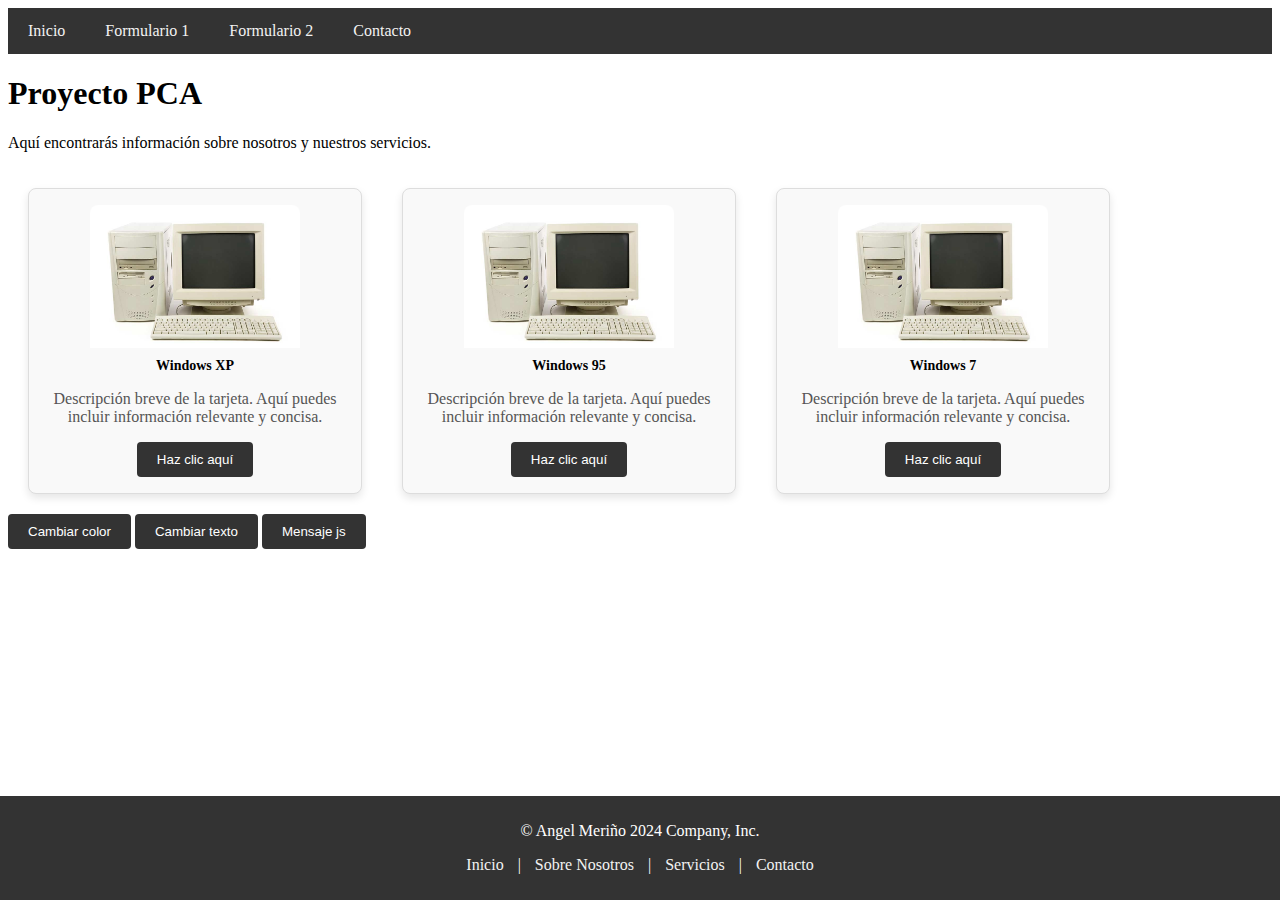
==== index.html @ f636c62e "first commit" ====
<html lang="en">
  <head>
    <meta charset="UTF-8" />
    <meta name="viewport" content="width=device-width, initial-scale=1.0" />
    <title>Document</title>
    <link rel="stylesheet" href="style.css" />
    <script src="script.js" defer></script>
  </head>
  <body>
    <!-- Barra de navegación -->
    <nav>
      <div class="navbar">
        <a href="index.html">Inicio</a>
        <a href="index2.html">Formulario 1</a>
        <a href="index3.html">Formulario 2</a>
        <a href="index4.html">Contacto</a>
      </div>
    </nav>

    <!-- Contenido  -->
    <h1>Proyecto PCA</h1>
    <p id="parrafo1">Aquí encontrarás información sobre nosotros y nuestros servicios.</p>

    <!-- tarjetas -->

    <div id="container">
      <div class="card">
        <img src="imagen-pc.jpg" alt="Imagen de Ejemplo" />
        <h1>Windows XP</h1>
        <p>
          Descripción breve de la tarjeta. Aquí puedes incluir información
          relevante y concisa.
        </p>
        <button id="boton1" onclick="cambiarMensaje('boton1', 'Windows XP Fue lanzado al mercado el 25 de octubre de 2001')">Haz clic aquí</button>
     
      </div>

      <div class="card">
        <img src="imagen-pc.jpg" alt="Imagen de Ejemplo" />
        <h1>Windows 95</h1>
        <p>
          Descripción breve de la tarjeta. Aquí puedes incluir información
          relevante y concisa.
        </p>
        <button id="boton2" onclick="cambiarMensaje('boton2', 'Windows 95 fue lanzado al mercado el 24 de agosto de 1995')">Haz clic aquí</button>
      </div>

      <div class="card" id="card">
        <img src="imagen-pc.jpg" alt="Imagen de Ejemplo" />
        <h1>Windows 7</h1>
        <p>
          Descripción breve de la tarjeta. Aquí puedes incluir información
          relevante y concisa.
        </p>
        <button id="boton3" onclick="cambiarMensaje('boton3', 'Windows 7 fue la lazado oficialmente el 22 de octubre de 2009')">Haz clic aquí</button>
      
      </div>
    </div>


    

    <!-- funciones -->
    <div class="funtion">
    <button onclick="cambiarColor()" >Cambiar color</button>
    <button onclick="cambiarMensaje1()">Cambiar texto</button>
    <button onclick="mostrarAlerta()" >Mensaje js</button>
   </div>
    <!-- Footer -->
    <footer>
      <div class="footer">
        <p>© Angel Meriño 2024 Company, Inc.</p>
        <p>
          <a href="#inicio">Inicio</a> |
          <a href="#sobre-nosotros">Sobre Nosotros</a> |
          <a href="#servicios">Servicios</a> | <a href="#contacto">Contacto</a>
        </p>
      </div>
    </footer>
  </body>
</html>
---- style.css ----
/* Estilos básicos para la barra de navegación */
.navbar {
  background-color: #333;
  overflow: hidden;
}
.navbar a {
  float: left;
  display: block;
  color: #f2f2f2;
  text-align: center;
  padding: 14px 20px;
  text-decoration: none;
}
.navbar a:hover {
  background-color: #ddd;
  color: black;
}


/* Estilos básicos para la tarjeta */

.card, .form {
  background-color: #f9f9f9;
  border: 1px solid #ddd;
  border-radius: 8px;
  box-shadow: 0 4px 8px rgba(0, 0, 0, 0.1);
  margin: 20px;
  padding: 16px;
  text-align: center;
  width: 300px;
}
.card img, .en_construccion img {
  border-radius: 8px 8px 0 0;
  width: 70%;
}
.card h1 {
  font-size: 14px;
  margin: 10px 0;
}
.card p {
  color: #555;
  font-size: 16px;
}
.card button,.funtion button, .funtion input {
  background-color: #333;
  border: none;
  border-radius: 4px;
  color: white;
  cursor: pointer;
  padding: 10px 20px;
  text-align: center;
}

#container{
display:flex;

}









/* Estilos básicos para el footer */
.footer {
    background-color: #333;
    color: white;
    text-align: center;
    padding: 10px 0;
    position: fixed;
    left: 0;
    bottom: 0;
    width: 100%;
  }
  .footer a {
    color: #f2f2f2;
    text-decoration: none;
    margin: 0 10px;
  }
  .footer a:hover {
    color: #ddd;
  }

  .en_construccion{
  
    text-align: center;
    width: 60%; /* Ancho del div */
    height: 80%; /* Altura del div */
    background-color: #f2f2f2; /* Color de fondo del div */
    margin: 0 auto; /* Margen automático en los lados izquierdo y derecho para centrar el div */
  
  }
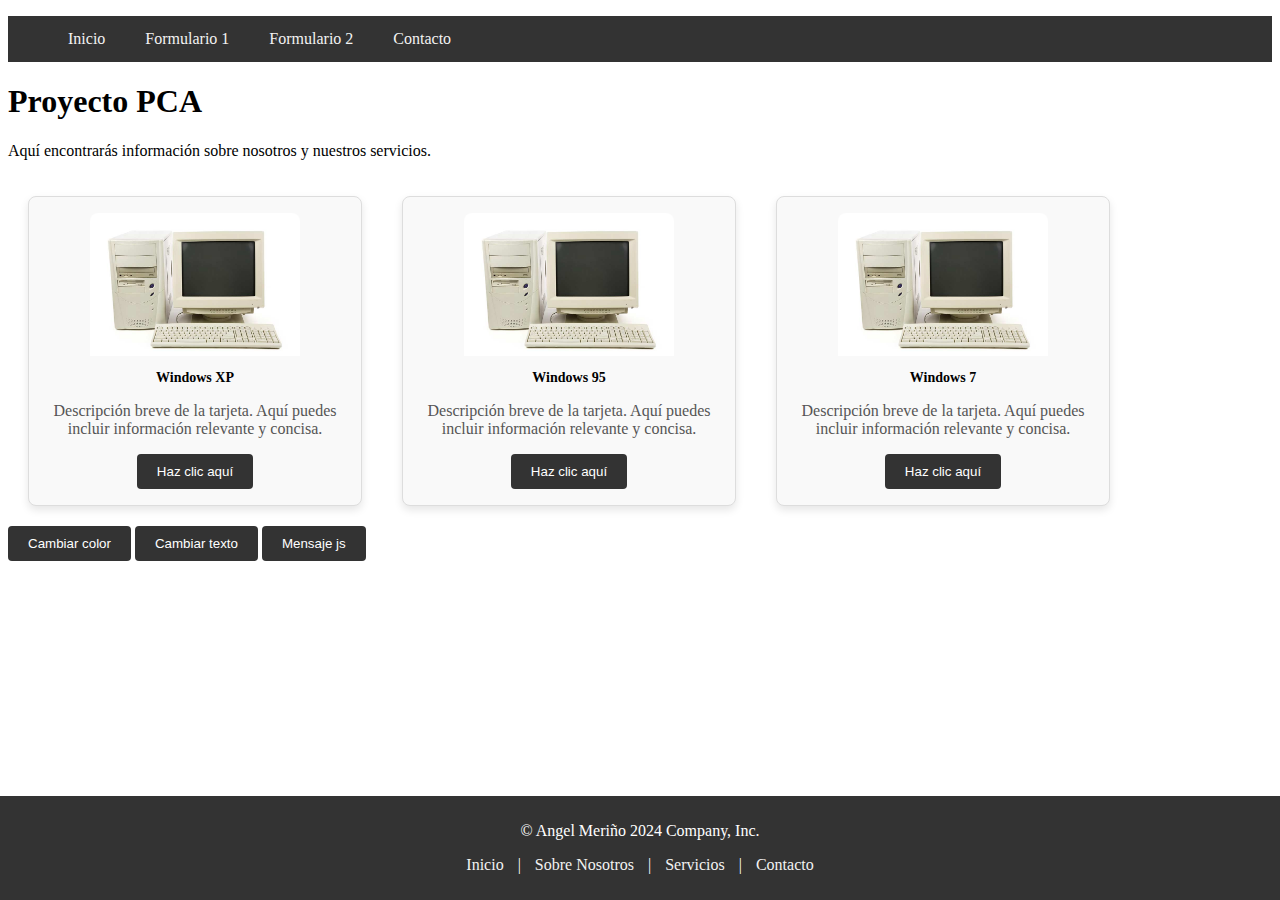
==== commit 351305aa: "inicio de platzi" ====
--- a/index.html
+++ b/index.html
@@ -1,5 +1,6 @@
+<!DOCTYPE html>
 <html lang="en">
-  <head>
+  <head> 
     <meta charset="UTF-8" />
     <meta name="viewport" content="width=device-width, initial-scale=1.0" />
     <title>Document</title>
@@ -7,14 +8,14 @@
     <script src="script.js" defer></script>
   </head>
   <body>
-    <!-- Barra de navegación -->
+    <!-- Barra de navegación cambiar  -->
     <nav>
-      <div class="navbar">
+      <ul class="navbar">
         <a href="index.html">Inicio</a>
         <a href="index2.html">Formulario 1</a>
         <a href="index3.html">Formulario 2</a>
         <a href="index4.html">Contacto</a>
-      </div>
+      </ul>
     </nav>
 
     <!-- Contenido  -->
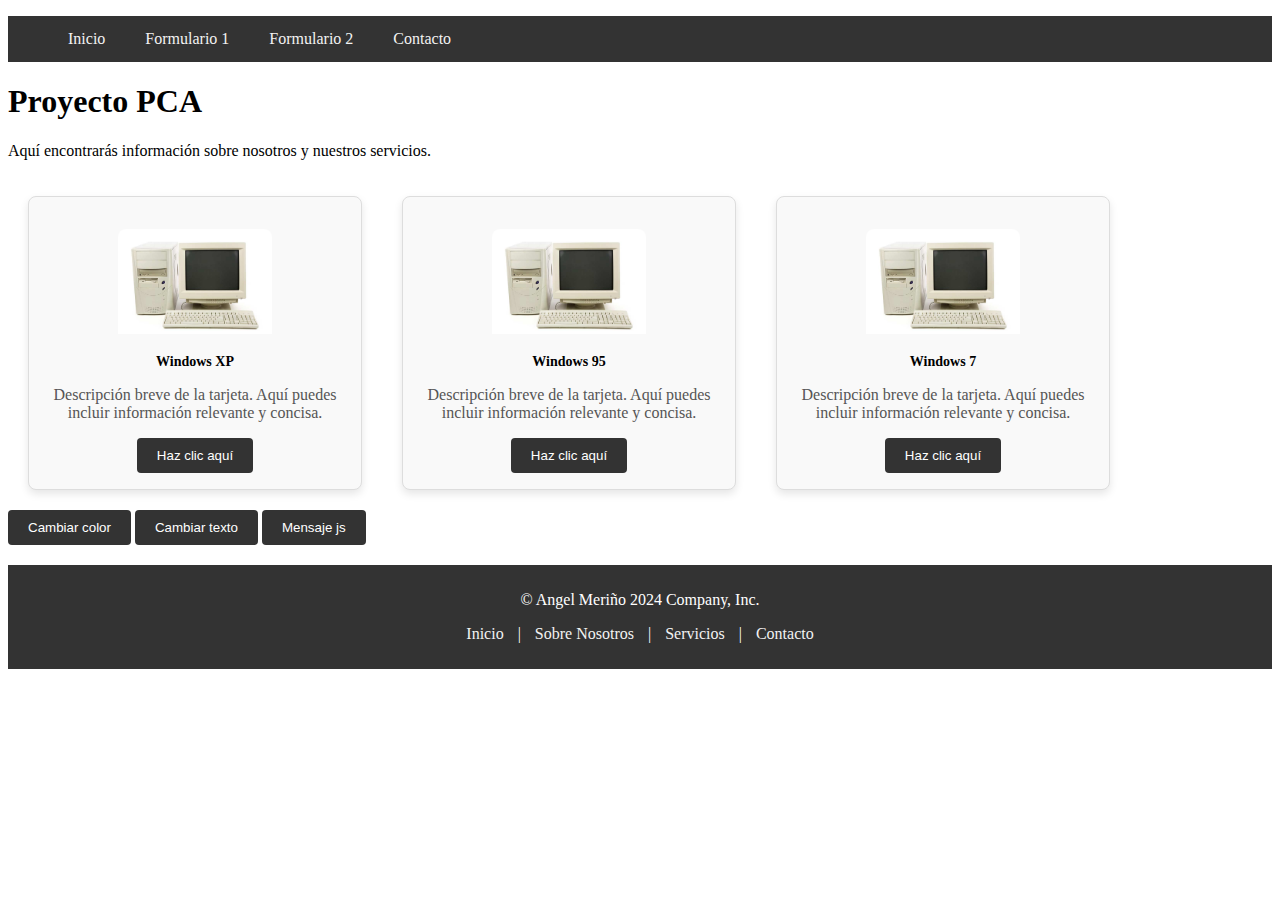
==== commit c09208ac: "next" ====
--- a/index.html
+++ b/index.html
@@ -3,12 +3,13 @@
   <head> 
     <meta charset="UTF-8" />
     <meta name="viewport" content="width=device-width, initial-scale=1.0" />
-    <title>Document</title>
+    <title>PCA Proyecto</title>
     <link rel="stylesheet" href="style.css" />
     <script src="script.js" defer></script>
   </head>
   <body>
     <!-- Barra de navegación cambiar  -->
+    <header>
     <nav>
       <ul class="navbar">
         <a href="index.html">Inicio</a>
@@ -17,6 +18,7 @@
         <a href="index4.html">Contacto</a>
       </ul>
     </nav>
+  </header>
 
     <!-- Contenido  -->
     <h1>Proyecto PCA</h1>
@@ -26,7 +28,9 @@
 
     <div id="container">
       <div class="card">
-        <img src="imagen-pc.jpg" alt="Imagen de Ejemplo" />
+        <figure>
+          <img src="imagen-pc.jpg" alt="Imagen de Ejemplo" />
+        </figure>
         <h1>Windows XP</h1>
         <p>
           Descripción breve de la tarjeta. Aquí puedes incluir información
@@ -37,7 +41,9 @@
       </div>
 
       <div class="card">
-        <img src="imagen-pc.jpg" alt="Imagen de Ejemplo" />
+        <figure>
+          <img src="imagen-pc.jpg" alt="Imagen de Ejemplo" />
+        </figure>
         <h1>Windows 95</h1>
         <p>
           Descripción breve de la tarjeta. Aquí puedes incluir información
@@ -47,7 +53,9 @@
       </div>
 
       <div class="card" id="card">
+        <figure>
         <img src="imagen-pc.jpg" alt="Imagen de Ejemplo" />
+      </figure>
         <h1>Windows 7</h1>
         <p>
           Descripción breve de la tarjeta. Aquí puedes incluir información
--- a/style.css
+++ b/style.css
@@ -66,14 +66,17 @@
 
 /* Estilos básicos para el footer */
 .footer {
+  
     background-color: #333;
     color: white;
     text-align: center;
     padding: 10px 0;
-    position: fixed;
+    margin-top: 20px;
     left: 0;
     bottom: 0;
     width: 100%;
+   
+    
   }
   .footer a {
     color: #f2f2f2;
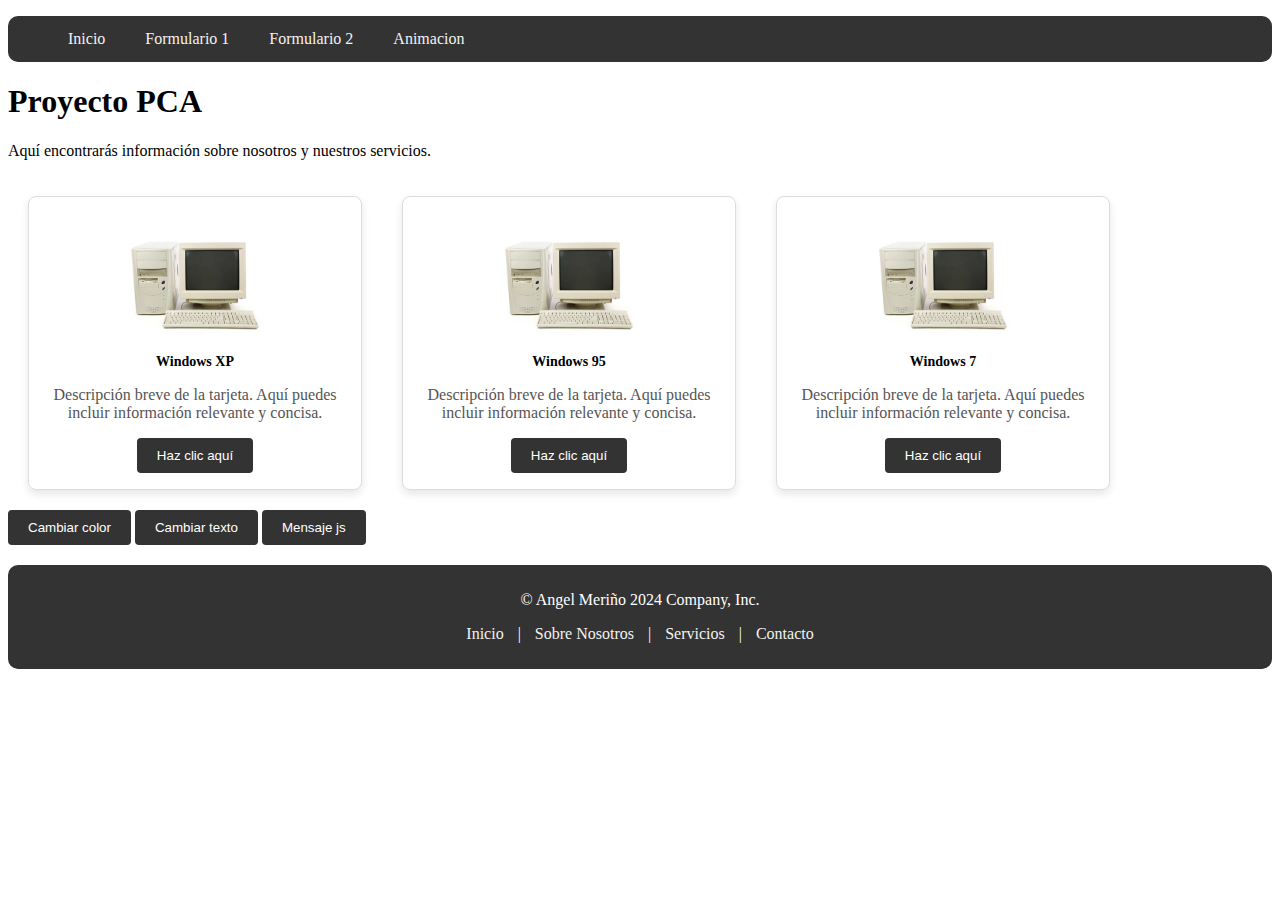
==== commit 88830da2: "animacion" ====
--- a/index.html
+++ b/index.html
@@ -15,7 +15,7 @@
         <a href="index.html">Inicio</a>
         <a href="index2.html">Formulario 1</a>
         <a href="index3.html">Formulario 2</a>
-        <a href="index4.html">Contacto</a>
+        <a href="index4.html">Animacion</a>
       </ul>
     </nav>
   </header>
--- a/style.css
+++ b/style.css
@@ -2,6 +2,7 @@
 .navbar {
   background-color: #333;
   overflow: hidden;
+  border-radius: 10px;
 }
 .navbar a {
   float: left;
@@ -16,11 +17,10 @@
   color: black;
 }
 
-
 /* Estilos básicos para la tarjeta */
 
-.card, .form {
-  background-color: #f9f9f9;
+.card,
+.form {
   border: 1px solid #ddd;
   border-radius: 8px;
   box-shadow: 0 4px 8px rgba(0, 0, 0, 0.1);
@@ -29,7 +29,13 @@
   text-align: center;
   width: 300px;
 }
-.card img, .en_construccion img {
+.card:hover {
+  background-color: #d1d1d1;
+  box-shadow: 0 4px 8px #3d8c48(0, 0, 0, 0.1);
+}
+
+.card img,
+.en_construccion img {
   border-radius: 8px 8px 0 0;
   width: 70%;
 }
@@ -37,11 +43,14 @@
   font-size: 14px;
   margin: 10px 0;
 }
+
 .card p {
   color: #555;
   font-size: 16px;
 }
-.card button,.funtion button, .funtion input {
+.card button,
+.funtion button,
+.funtion input {
   background-color: #333;
   border: none;
   border-radius: 4px;
@@ -51,48 +60,64 @@
   text-align: center;
 }
 
-#container{
-display:flex;
+.card button:hover,
+.funtion button:hover,
+.funtion input:hover {
+  background-color: #346f3c;
+  color: black;
+}
+
+#container {
+  display: flex;
+}
+
+/* Estilos básicos para el footer */
+.footer {
+  background-color: #333;
+  color: white;
+  text-align: center;
+  padding: 10px 0;
+  margin-top: 20px;
+  left: 0;
+  bottom: 0;
+  width: 100%;
+  border-radius: 10px;
+}
+.footer a {
+  color: #f2f2f2;
+  text-decoration: none;
+  margin: 0 10px;
+}
+.footer a:hover {
+  color: #ddd;
+}
+
+.en_construccion {
+  text-align: center;
+  width: 60%; /* Ancho del div */
+  height: 80%; /* Altura del div */
+  background-color: #f2f2f2; /* Color de fondo del div */
+  margin: 0 auto; /* Margen automático en los lados izquierdo y derecho para centrar el div */
+
 
 }
 
 
 
 
+#imagen {
 
+width: 40%;
+position: absolute; 
+top: 50%; 
+transform: translateY(-50%);
+    
+  
+}
 
-
-
-
-/* Estilos básicos para el footer */
-.footer {
-  
-    background-color: #333;
-    color: white;
-    text-align: center;
-    padding: 10px 0;
-    margin-top: 20px;
-    left: 0;
-    bottom: 0;
-    width: 100%;
-   
-    
-  }
-  .footer a {
-    color: #f2f2f2;
-    text-decoration: none;
-    margin: 0 10px;
-  }
-  .footer a:hover {
-    color: #ddd;
-  }
-
-  .en_construccion{
-  
-    text-align: center;
-    width: 60%; /* Ancho del div */
-    height: 80%; /* Altura del div */
-    background-color: #f2f2f2; /* Color de fondo del div */
-    margin: 0 auto; /* Margen automático en los lados izquierdo y derecho para centrar el div */
-  
-  }+#mensaje {
+  display: none;
+  text-align: center;
+  margin-top: 20px;
+  font-weight: bold;
+}
